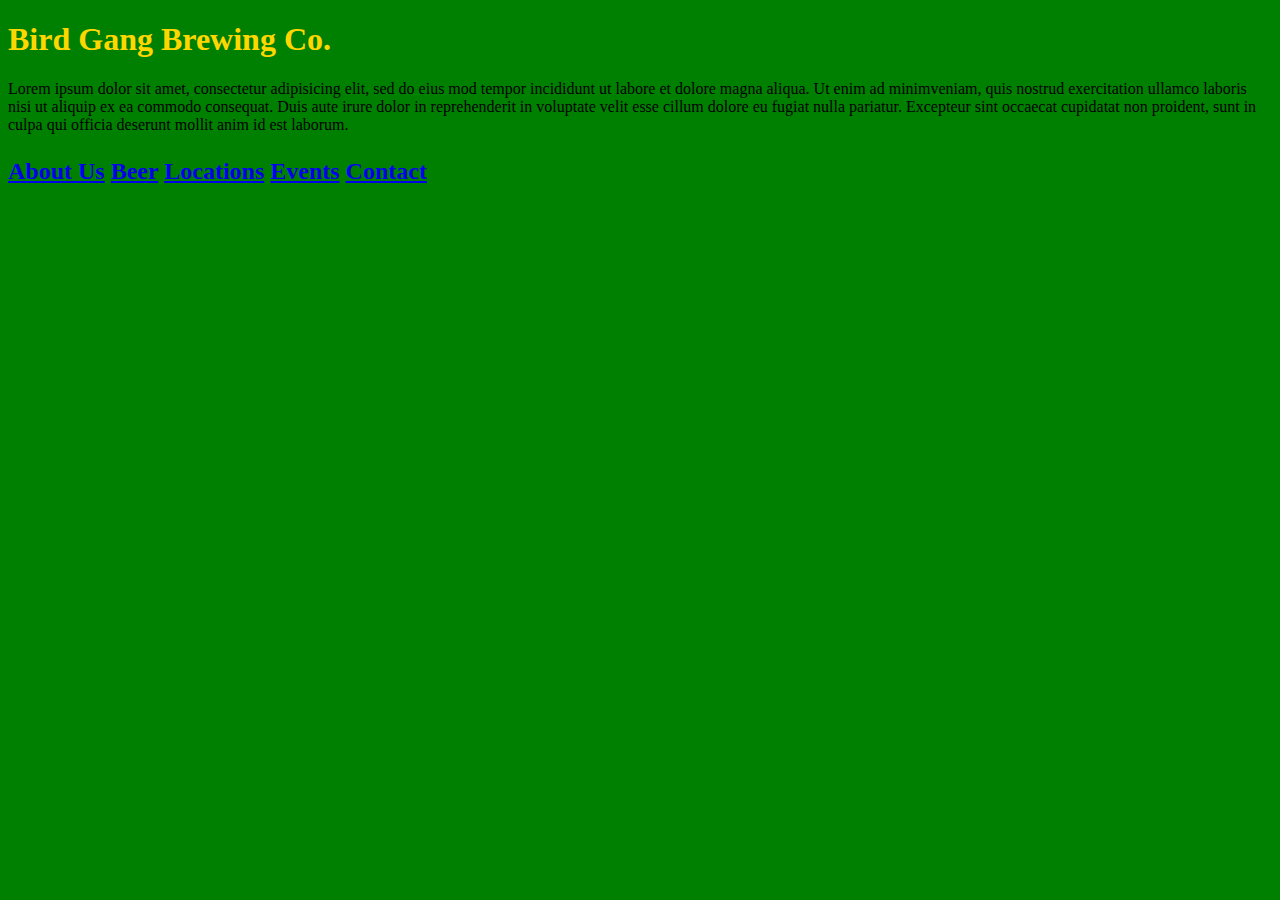
==== unit_1/index.html @ 4397b7af "updates" ====
<!DOCTYPE html>
	
<html>
	<head>
		<title>Bird Gang Brewing Co.</title>
		<link rel="stylesheet" type="text/css" href="css/style.css">
	</head>
	<body>
		<h1>Bird Gang Brewing Co.</h1>
			<p>Lorem ipsum dolor sit amet, consectetur adipisicing elit, sed do eius
			mod tempor incididunt ut labore et dolore magna aliqua. Ut enim ad minimveniam,
			quis nostrud exercitation ullamco laboris nisi ut aliquip ex ea commodo
			consequat. Duis aute irure dolor in reprehenderit in voluptate velit esse
			cillum dolore eu fugiat nulla pariatur. Excepteur sint occaecat cupidatat non
			proident, sunt in culpa qui officia deserunt mollit anim id est laborum.</p>
		<h2>
			<p><a href="#">About Us</a> <a href="#">Beer</a> <a href="#">Locations</a> <a href="#">Events</a> <a href="#">Contact</a> </p>
		</h2>
	</body>
</html>
---- unit_1/css/style.css ----
body {background-color: green;
}

h1 {color: gold;
}

h2 {color: tomato;
}
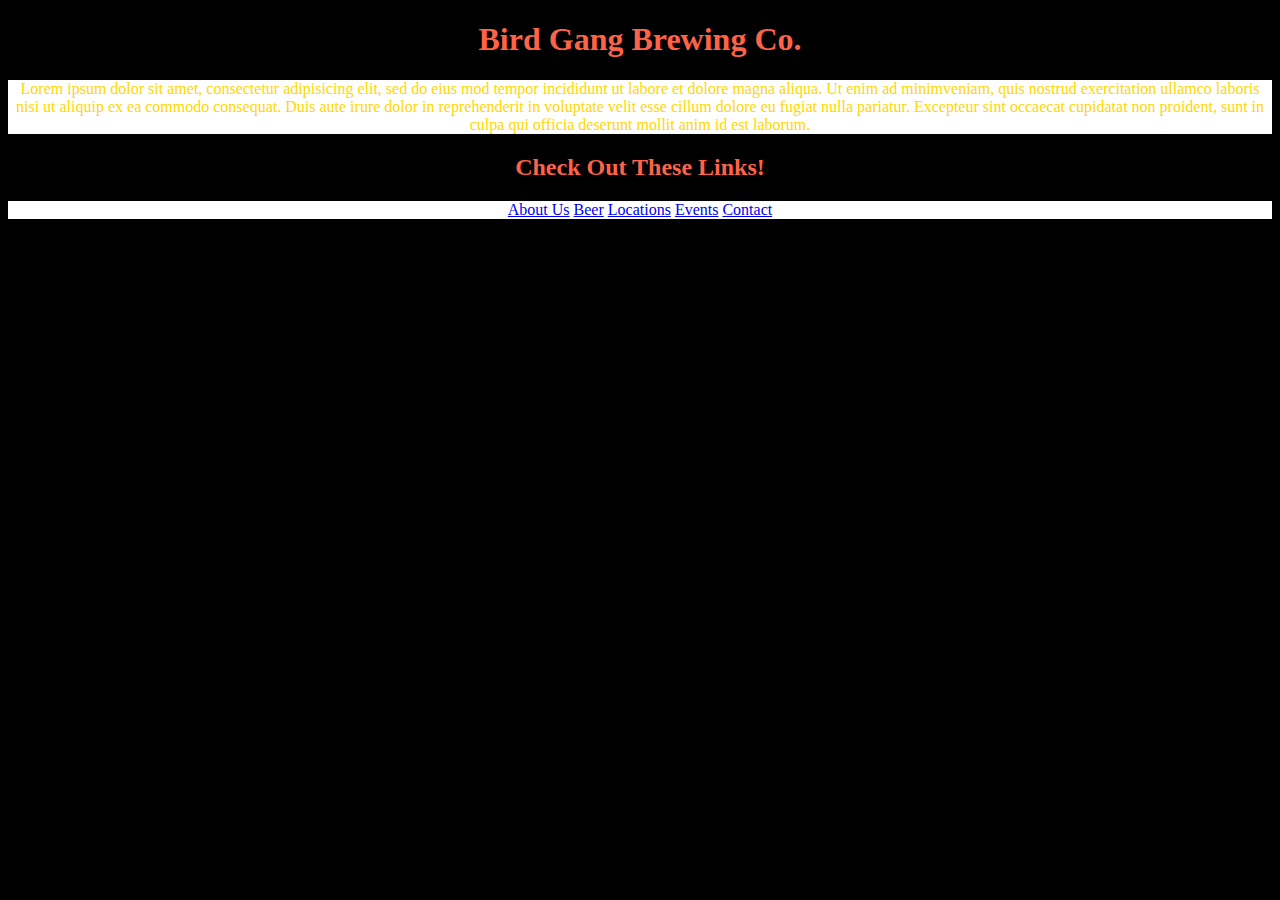
==== commit f66ff813: "color updates" ====
--- a/unit_1/index.html
+++ b/unit_1/index.html
@@ -13,8 +13,7 @@
 			consequat. Duis aute irure dolor in reprehenderit in voluptate velit esse
 			cillum dolore eu fugiat nulla pariatur. Excepteur sint occaecat cupidatat non
 			proident, sunt in culpa qui officia deserunt mollit anim id est laborum.</p>
-		<h2>
+		<h2>Check Out These Links!</h2>
 			<p><a href="#">About Us</a> <a href="#">Beer</a> <a href="#">Locations</a> <a href="#">Events</a> <a href="#">Contact</a> </p>
-		</h2>
 	</body>
 </html>--- a/unit_1/css/style.css
+++ b/unit_1/css/style.css
@@ -1,8 +1,13 @@
-body {background-color: green;
+body {background-color: black;
+	text-align: center;
 }
 
-h1 {color: gold;
+h1 {color: tomato;
 }
 
 h2 {color: tomato;
+}
+
+p {background-color: white;
+color: gold;
 }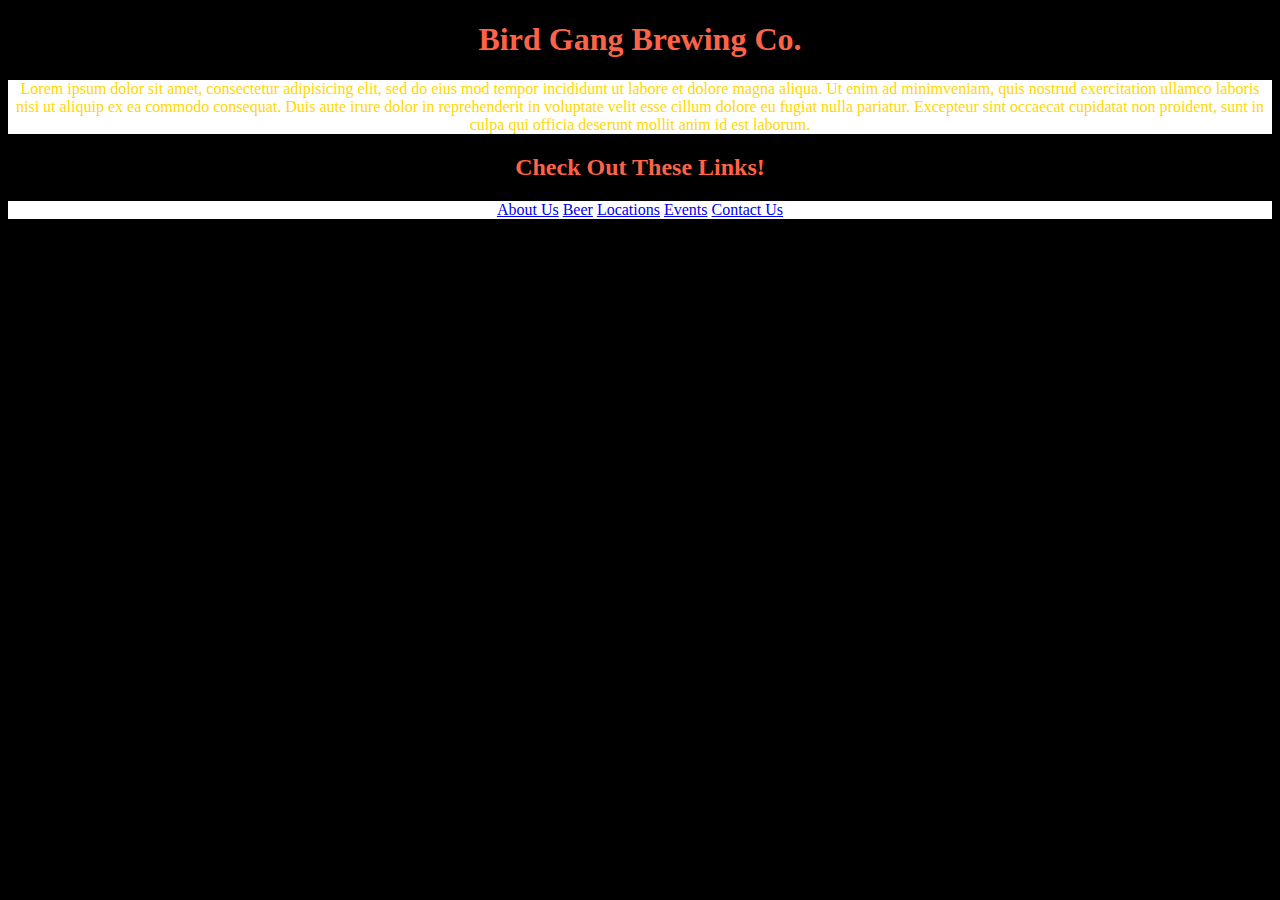
==== commit bbc4b79a: "updates" ====
--- a/unit_1/index.html
+++ b/unit_1/index.html
@@ -1,5 +1,4 @@
 <!DOCTYPE html>
-	
 <html>
 	<head>
 		<title>Bird Gang Brewing Co.</title>
@@ -14,6 +13,6 @@
 			cillum dolore eu fugiat nulla pariatur. Excepteur sint occaecat cupidatat non
 			proident, sunt in culpa qui officia deserunt mollit anim id est laborum.</p>
 		<h2>Check Out These Links!</h2>
-			<p><a href="#">About Us</a> <a href="#">Beer</a> <a href="#">Locations</a> <a href="#">Events</a> <a href="#">Contact</a> </p>
+			<p><a href="AboutUs.html">About Us</a> <a href="Beer.html">Beer</a> <a href="Locations.html">Locations</a> <a href="Events.html">Events</a> <a href="mailto:Contact@BirdGangBrewingCo.com">Contact Us</a> </p>
 	</body>
 </html>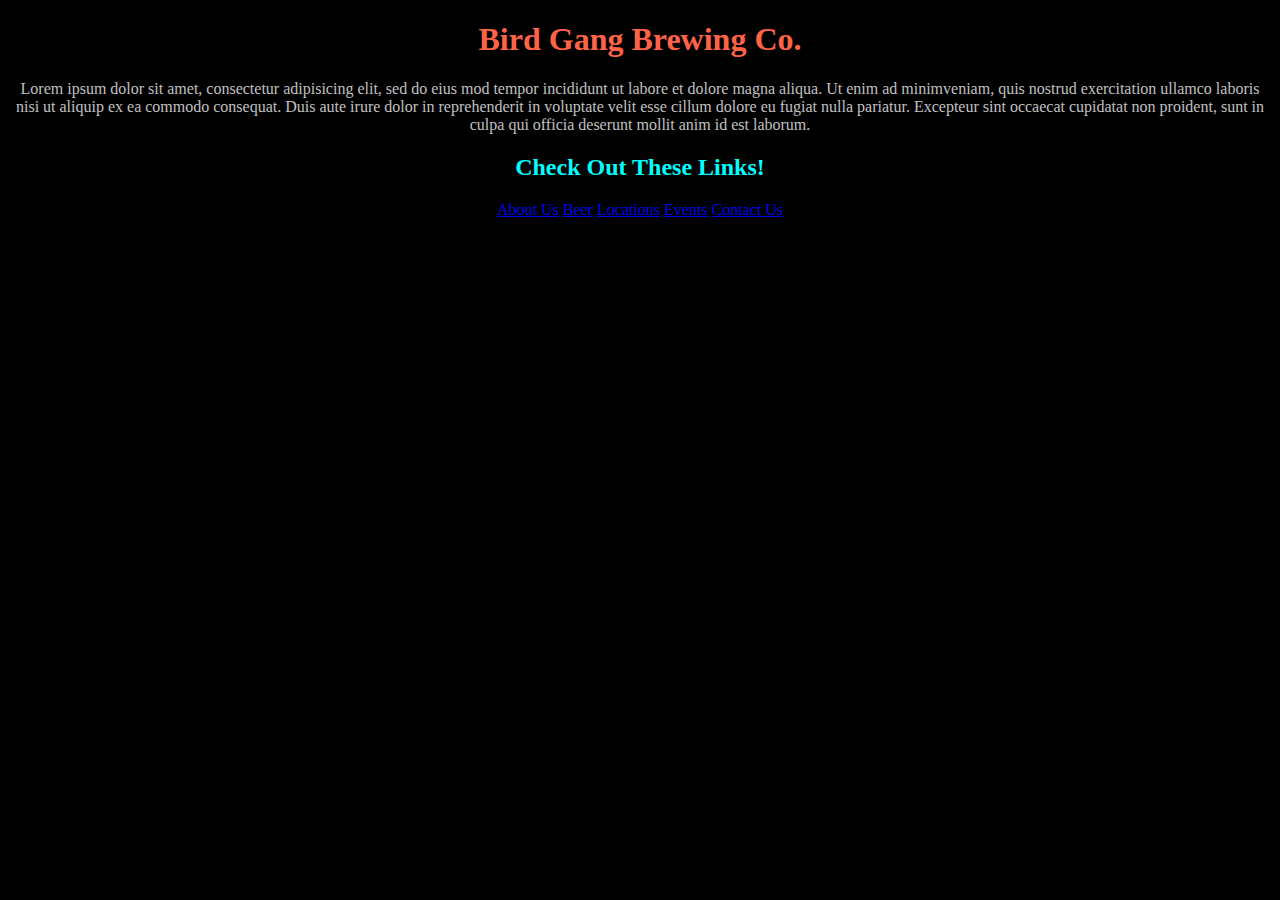
==== commit 1715d841: "made lowercase" ====
--- a/unit_1/index.html
+++ b/unit_1/index.html
@@ -13,6 +13,6 @@
 			cillum dolore eu fugiat nulla pariatur. Excepteur sint occaecat cupidatat non
 			proident, sunt in culpa qui officia deserunt mollit anim id est laborum.</p>
 		<h2>Check Out These Links!</h2>
-			<p><a href="AboutUs.html">About Us</a> <a href="Beer.html">Beer</a> <a href="Locations.html">Locations</a> <a href="Events.html">Events</a> <a href="mailto:Contact@BirdGangBrewingCo.com">Contact Us</a> </p>
+			<p><a href="aboutus.html">About Us</a> <a href="beer.html">Beer</a> <a href="locations.html">Locations</a> <a href="events.html">Events</a> <a href="mailto:Contact@BirdGangBrewingCo.com">Contact Us</a> </p>
 	</body>
 </html>--- a/unit_1/css/style.css
+++ b/unit_1/css/style.css
@@ -5,9 +5,17 @@
 h1 {color: tomato;
 }
 
-h2 {color: tomato;
+h2 {color: aqua;
 }
 
-p {background-color: white;
-color: gold;
+p, ul {color: silver;
+}
+
+h3 {color: tomato;
+}
+
+ul {list-style-position: inside;
+}
+
+li {list-style-position: inside;
 }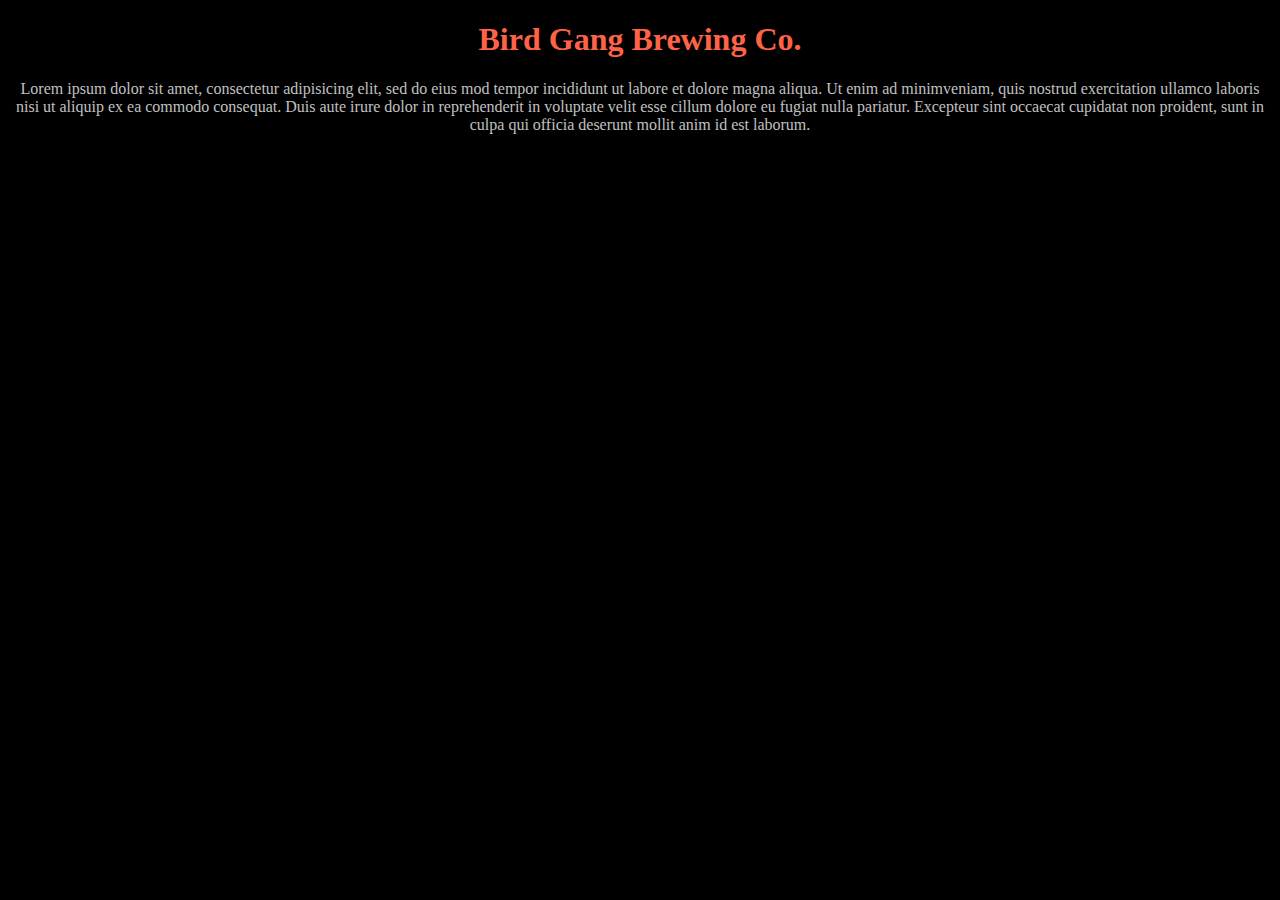
==== commit 92e1414b: "Removed auxiliary pages" ====
--- a/unit_1/index.html
+++ b/unit_1/index.html
@@ -6,13 +6,7 @@
 	</head>
 	<body>
 		<h1>Bird Gang Brewing Co.</h1>
-			<p>Lorem ipsum dolor sit amet, consectetur adipisicing elit, sed do eius
-			mod tempor incididunt ut labore et dolore magna aliqua. Ut enim ad minimveniam,
-			quis nostrud exercitation ullamco laboris nisi ut aliquip ex ea commodo
-			consequat. Duis aute irure dolor in reprehenderit in voluptate velit esse
-			cillum dolore eu fugiat nulla pariatur. Excepteur sint occaecat cupidatat non
-			proident, sunt in culpa qui officia deserunt mollit anim id est laborum.</p>
-		<h2>Check Out These Links!</h2>
-			<p><a href="aboutus.html">About Us</a> <a href="beer.html">Beer</a> <a href="locations.html">Locations</a> <a href="events.html">Events</a> <a href="mailto:Contact@BirdGangBrewingCo.com">Contact Us</a> </p>
+			<p>Lorem ipsum dolor sit amet, consectetur adipisicing elit, sed do eius mod tempor incididunt ut labore et dolore magna aliqua. Ut enim ad minimveniam, quis nostrud exercitation ullamco laboris nisi ut aliquip ex ea commodo consequat. Duis aute irure dolor in reprehenderit in voluptate velit esse cillum dolore eu fugiat nulla pariatur. Excepteur sint occaecat cupidatat non proident, sunt in culpa qui officia deserunt mollit anim id est laborum.</p>
+
 	</body>
 </html>